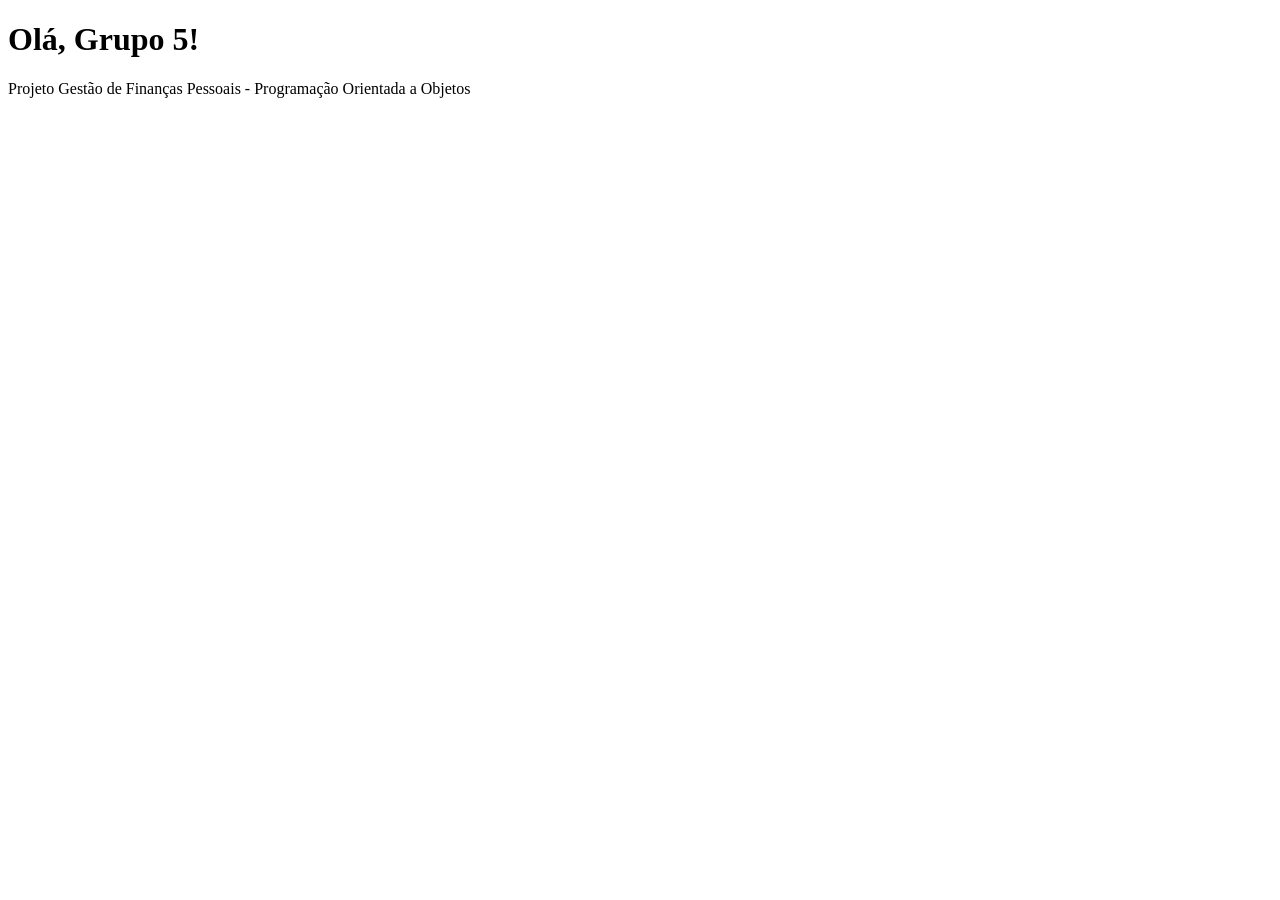
==== templates/index.html @ 79b69b49 "Add files via upload" ====
<!DOCTYPE html>
<html lang="pt">
<head>
    <meta charset="UTF-8">
    <title>Gestão de Finanças Pessoais</title>
</head>
<body>
    <h1>Olá, Grupo 5!</h1>
    <p>Projeto Gestão de Finanças Pessoais - Programação Orientada a Objetos</p>
</body>
</html>
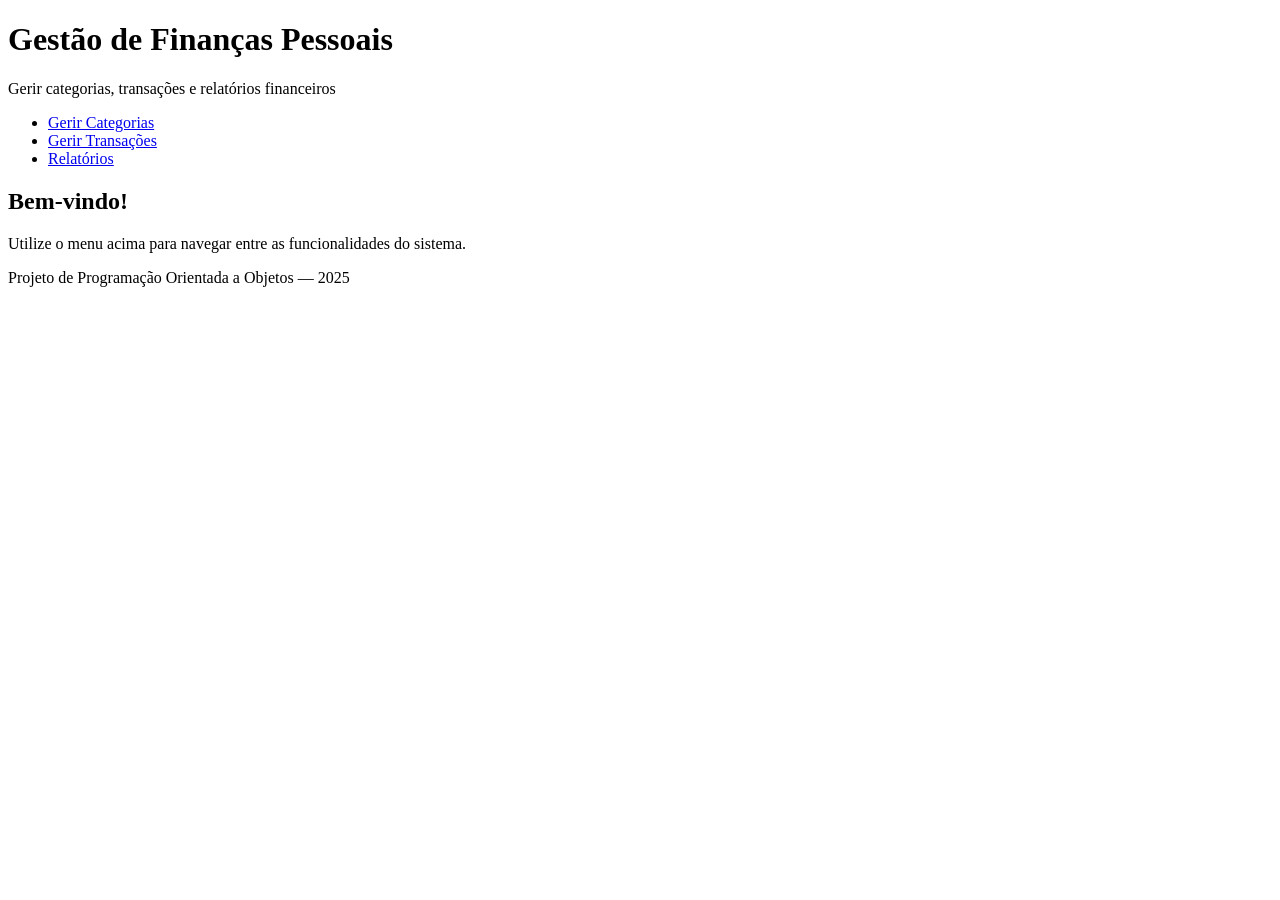
==== commit 0041e1d8: "hiiii" ====
--- a/templates/index.html
+++ b/templates/index.html
@@ -2,10 +2,50 @@
 <html lang="pt">
 <head>
     <meta charset="UTF-8">
+    <meta name="viewport" content="width=device-width, initial-scale=1.0">
     <title>Gestão de Finanças Pessoais</title>
+
+    <!-- CSS principal -->
+    <link rel="stylesheet" href="css/style.css">
 </head>
-<body>
-    <h1>Olá, Grupo 5!</h1>
-    <p>Projeto Gestão de Finanças Pessoais - Programação Orientada a Objetos</p>
+
+<body class="page page--home">
+
+    <!-- HEADER -->
+    <header class="header">
+        <h1 class="header__title">Gestão de Finanças Pessoais</h1>
+        <p class="header__subtitle">Gerir categorias, transações e relatórios financeiros</p>
+    </header>
+
+    <!-- NAVIGATION -->
+    <nav class="nav">
+        <ul class="nav__list">
+            <li class="nav__item">
+                <a href="categorias.html" class="nav__link">Gerir Categorias</a>
+            </li>
+            <li class="nav__item">
+                <a href="transacoes.html" class="nav__link">Gerir Transações</a>
+            </li>
+            <li class="nav__item">
+                <a href="relatorios.html" class="nav__link">Relatórios</a>
+            </li>
+        </ul>
+    </nav>
+
+    <!-- MAIN CONTENT -->
+    <main class="main">
+        <section class="section section--intro">
+            <h2 class="section__title">Bem-vindo!</h2>
+            <p class="section__text">
+                Utilize o menu acima para navegar entre as funcionalidades do sistema.
+            </p>
+        </section>
+    </main>
+
+    <!-- FOOTER -->
+    <footer class="footer">
+        <p class="footer__text">Projeto de Programação Orientada a Objetos — 2025</p>
+    </footer>
+
 </body>
 </html>
